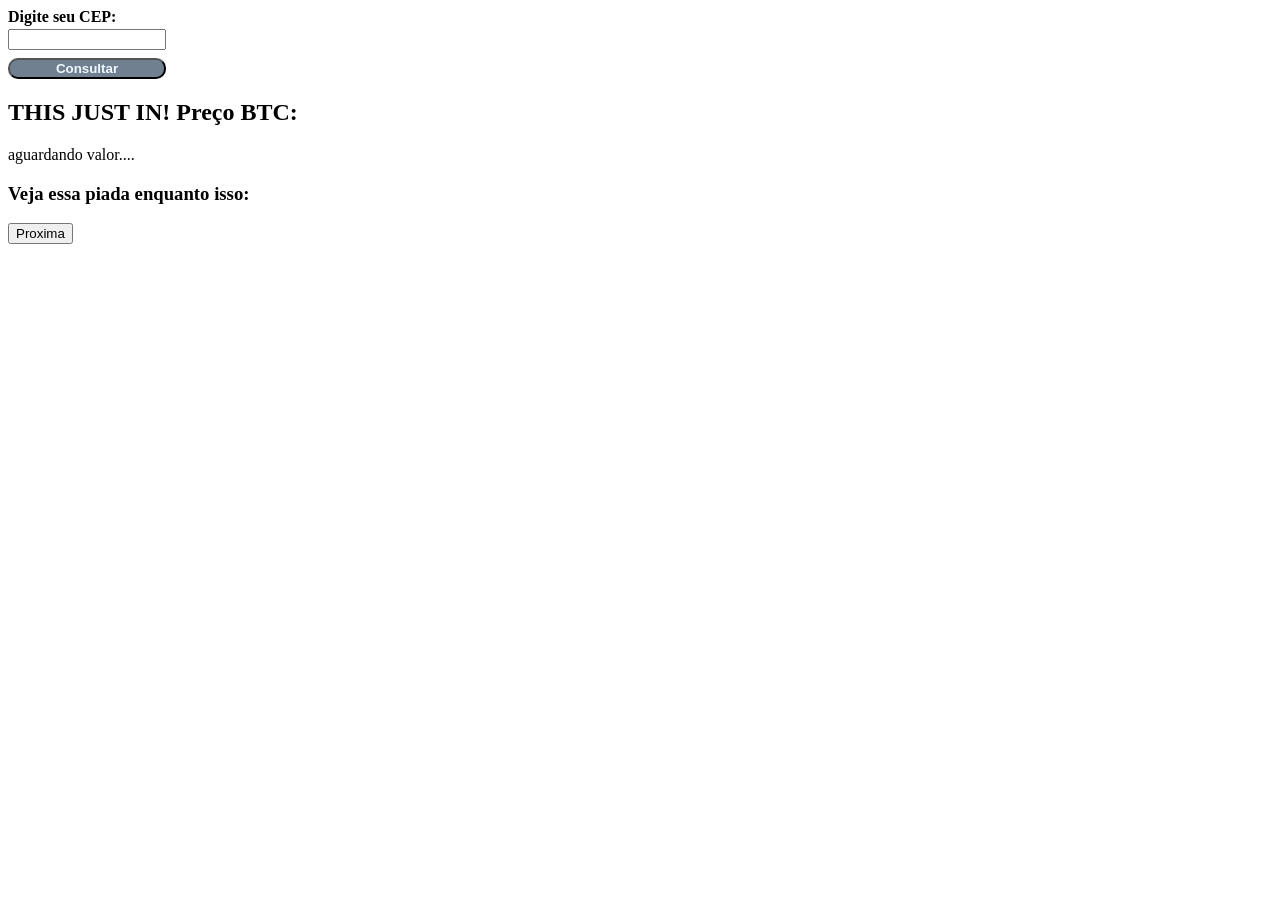
==== Async/index.html @ b8dc7ddf "more training" ====
<!DOCTYPE html>
<html lang="en">
<head>
    <meta charset="UTF-8">
    <meta name="viewport" content="width=device-width, initial-scale=1.0">
    <link rel="icon" href="data:;base64,iVBORw0KGgo=">
    <title>Async</title>
</head>
<body>
    <style>
        label {
            display: block;
            font-family: fantasy;
            font-weight: bold;
        }
        #inCep {
            display: block;
            margin-top: .2rem;
            width: 150px;
        }
        #btnCep {
            background-color: slategrey;
            margin-top: .5rem;
            width: 158px;
            border-radius: 10px;
            font-weight: bold;
            color: aliceblue;
        }
        .piada {
            font-style: italic;
        }
    </style>
    <form id="buscaCep">
        <label for="cep">Digite seu CEP:</label>
        <input type="text" name="cep" id="inCep"/>
        <input type="button" value="Consultar" id="btnCep">
    </form>
    <div class="resultadoCep">
        
    </div>
    <div">
        <h2>THIS JUST IN! Preço BTC:</h2>
        <p class="btc">aguardando valor....</p>
    </div>
    <div>
        <h3>Veja essa piada enquanto isso:</h3>
        <p class="piada"></p>
        <button class="proxPiada">Proxima</button>
    </div>
    <script src="script.js"></script>
</body>
</html>
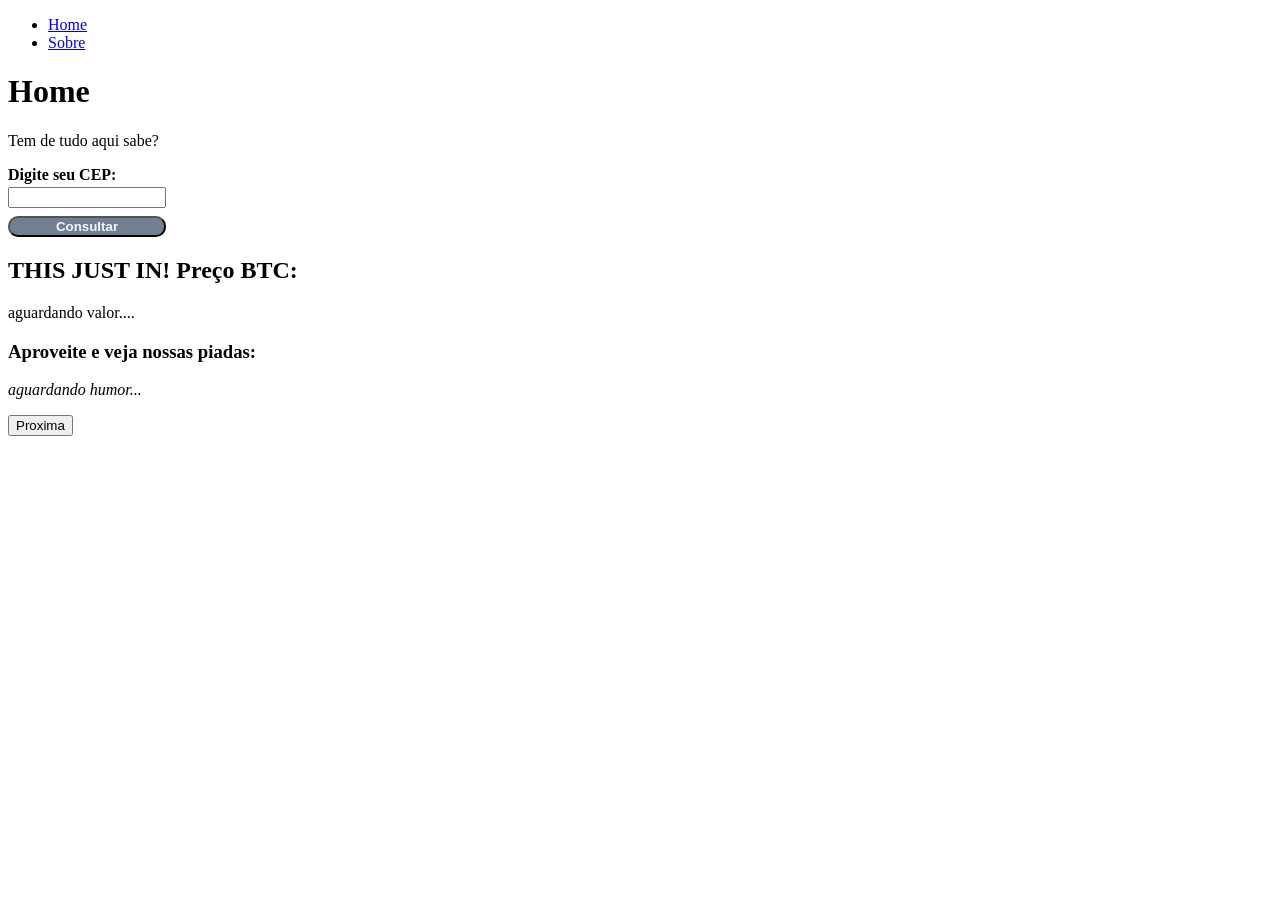
==== commit ea0ffdd4: "starts history" ====
--- a/Async/index.html
+++ b/Async/index.html
@@ -7,6 +7,14 @@
     <title>Async</title>
 </head>
 <body>
+    <ul>
+        <li><a href="index.html">Home</a></li>
+        <li><a href="sobre.html">Sobre</a></li>
+    </ul>
+    <div class="content">
+        <h1>Home</h1>
+        <p>Tem de tudo aqui sabe?</p>
+    </div>
     <style>
         label {
             display: block;
@@ -43,8 +51,8 @@
         <p class="btc">aguardando valor....</p>
     </div>
     <div>
-        <h3>Veja essa piada enquanto isso:</h3>
-        <p class="piada"></p>
+        <h3>Aproveite e veja nossas piadas:</h3>
+        <p class="piada">aguardando humor...</p>
         <button class="proxPiada">Proxima</button>
     </div>
     <script src="script.js"></script>
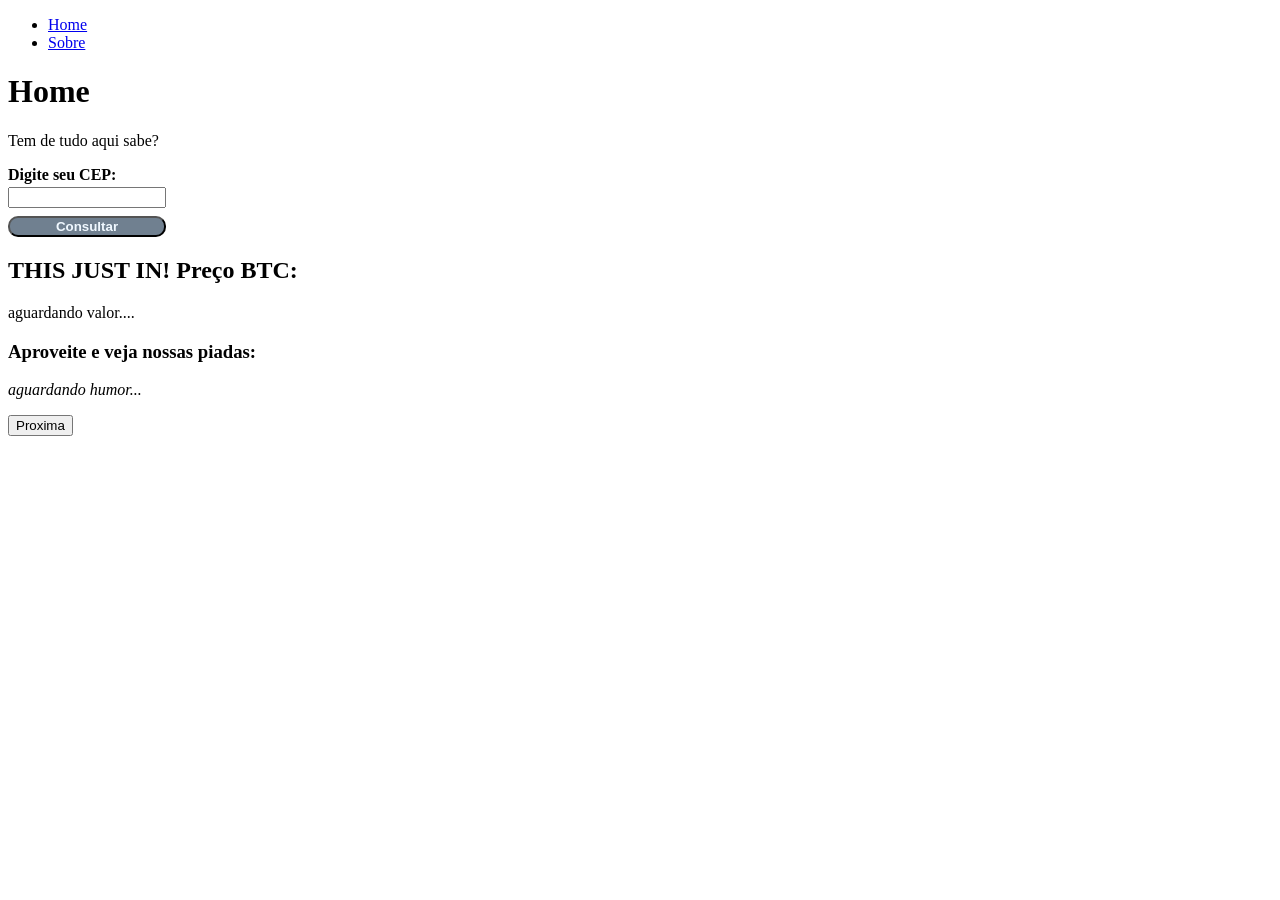
==== commit 70c7cc5e: "history and fetch page" ====
--- a/Async/index.html
+++ b/Async/index.html
@@ -4,17 +4,10 @@
     <meta charset="UTF-8">
     <meta name="viewport" content="width=device-width, initial-scale=1.0">
     <link rel="icon" href="data:;base64,iVBORw0KGgo=">
-    <title>Async</title>
+    <title>Home</title>
+    <link rel="stylesheet" href="style.css">
 </head>
 <body>
-    <ul>
-        <li><a href="index.html">Home</a></li>
-        <li><a href="sobre.html">Sobre</a></li>
-    </ul>
-    <div class="content">
-        <h1>Home</h1>
-        <p>Tem de tudo aqui sabe?</p>
-    </div>
     <style>
         label {
             display: block;
@@ -38,22 +31,28 @@
             font-style: italic;
         }
     </style>
-    <form id="buscaCep">
-        <label for="cep">Digite seu CEP:</label>
-        <input type="text" name="cep" id="inCep"/>
-        <input type="button" value="Consultar" id="btnCep">
-    </form>
-    <div class="resultadoCep">
-        
-    </div>
-    <div">
-        <h2>THIS JUST IN! Preço BTC:</h2>
-        <p class="btc">aguardando valor....</p>
-    </div>
-    <div>
-        <h3>Aproveite e veja nossas piadas:</h3>
-        <p class="piada">aguardando humor...</p>
-        <button class="proxPiada">Proxima</button>
+    <ul>
+        <li><a href="index.html">Home</a></li>
+        <li><a href="sobre.html">Sobre</a></li>
+    </ul>
+    <div class="content">
+        <h1>Home</h1>
+        <p>Tem de tudo aqui sabe?</p>
+        <form id="buscaCep">
+            <label for="cep">Digite seu CEP:</label>
+            <input type="text" name="cep" id="inCep"/>
+            <input type="button" value="Consultar" id="btnCep">
+        </form>
+        <div class="resultadoCep"></div>
+        <div>
+            <h2>THIS JUST IN! Preço BTC:</h2>
+            <p class="btc">aguardando valor....</p>
+        </div>
+        <div>
+            <h3>Aproveite e veja nossas piadas:</h3>
+            <p class="piada">aguardando humor...</p>
+            <button class="proxPiada">Proxima</button>
+        </div>
     </div>
     <script src="script.js"></script>
 </body>
--- a/Async/style.css
+++ b/Async/style.css
@@ -0,0 +1,15 @@
+.content > * {
+    opacity: 0;
+    animation: entrar .3s forwards;
+    animation-delay: calc(var(--i, 0) * 0.1s);
+}
+
+@keyframes entrar {
+    from {
+        opacity: 0;
+        transform: translate3d(-20px, 0, 0);
+    } to {
+        opacity: 1;
+        transform: translate3d(0, 0, 0);
+    }
+}
